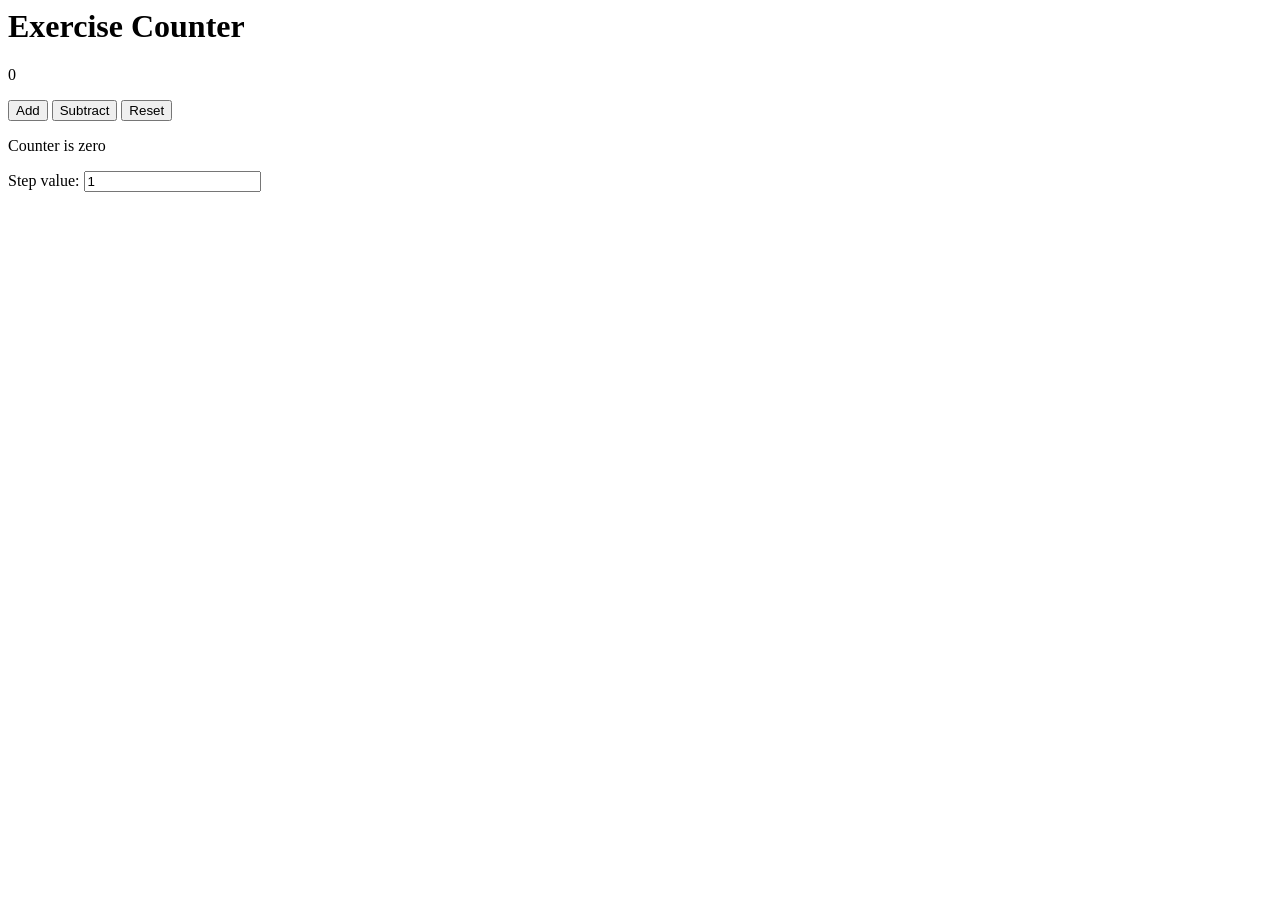
==== Javascript/day-04-dom-events/examples/03-events/index.html @ a8f47907 "03-events completed" ====
<!-- <!DOCTYPE html>
<html lang="en">
<head>
  <meta charset="UTF-8">
  <meta name="viewport" content="width=device-width, initial-scale=1.0">
  <link rel="stylesheet" href="./styles.css">
  <title>Event listeners</title>
</head>
<body>
  <h1 id="page-heading">Events</h1>
  <button id="button-1">click me</button>

  <h2 id="sub-heading">Task</h2>
  <button id="button-2">Save</button>

  <h3 id="sub-heading-2">remove Task</h3>
  <button id="button-3">Unsave</button>

  <div class="card">
    <h4>Hello to the work of the hunter!!</h4>
    <p>Lets see what we have got the picnic spot</p>
  </div>

  <script src="./script.js"></script>
</body>
</html> -->


































<main>
    <h1>Exercise Counter</h1>

    <p id="number">0</p>

    <button id="add" type="button">Add</button>
    <button id="subtract" type="button">Subtract</button>
    <button id="reset" type="button">Reset</button>

    <p id="status">Counter is zero</p>

    <label for="step-input">Step value:</label>
    <input id="step-input" type="number" value="1">

    <script src="./script.js"></script>
</main>
---- Javascript/day-04-dom-events/examples/03-events/styles.css ----
.highlighted {
  background-color: aqua;
  color: pink;
}
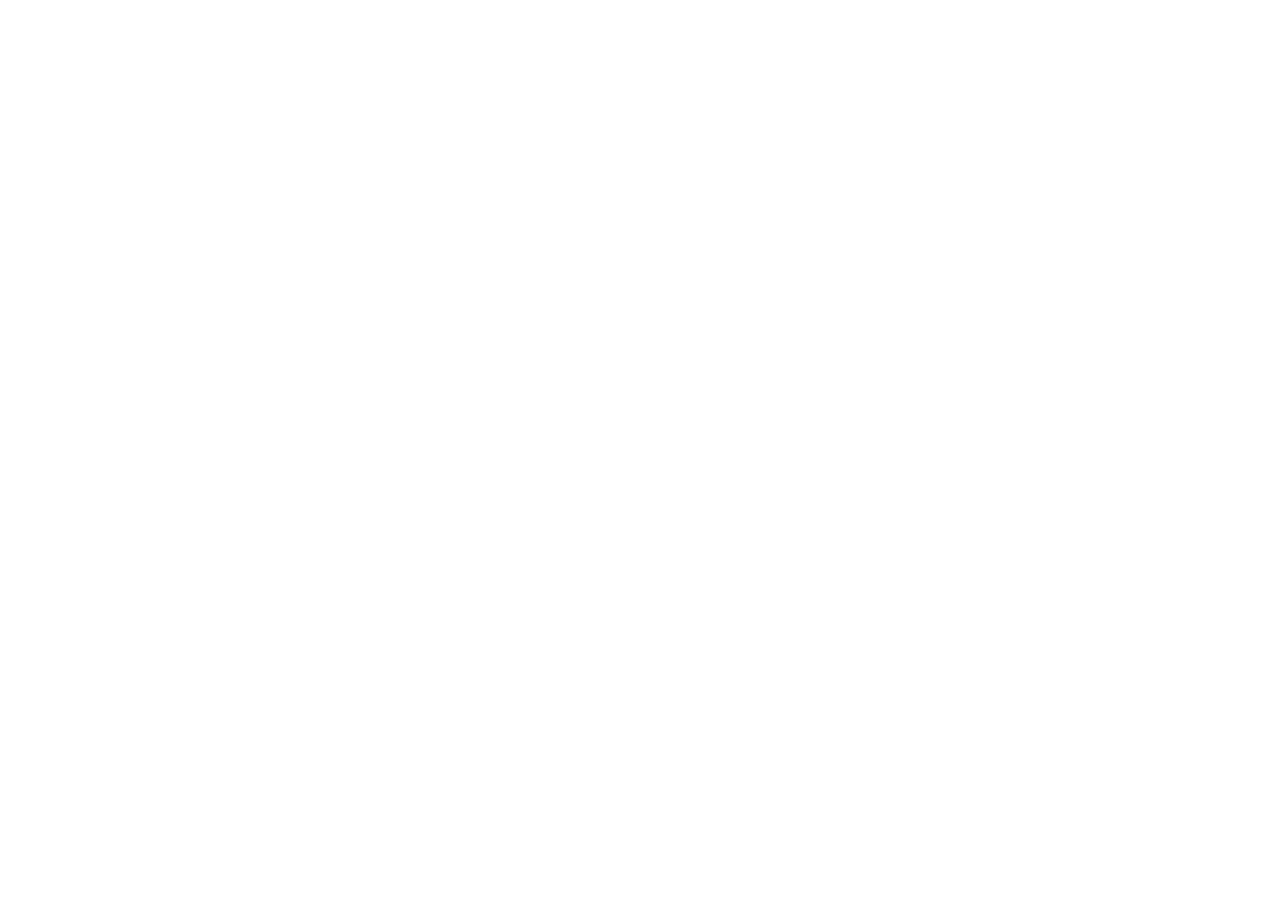
==== commit 3f5b2d9e: "events modified notes" ====
--- a/Javascript/day-04-dom-events/examples/03-events/index.html
+++ b/Javascript/day-04-dom-events/examples/03-events/index.html
@@ -58,19 +58,3 @@
 
 
 
-<main>
-    <h1>Exercise Counter</h1>
-
-    <p id="number">0</p>
-
-    <button id="add" type="button">Add</button>
-    <button id="subtract" type="button">Subtract</button>
-    <button id="reset" type="button">Reset</button>
-
-    <p id="status">Counter is zero</p>
-
-    <label for="step-input">Step value:</label>
-    <input id="step-input" type="number" value="1">
-
-    <script src="./script.js"></script>
-</main>
